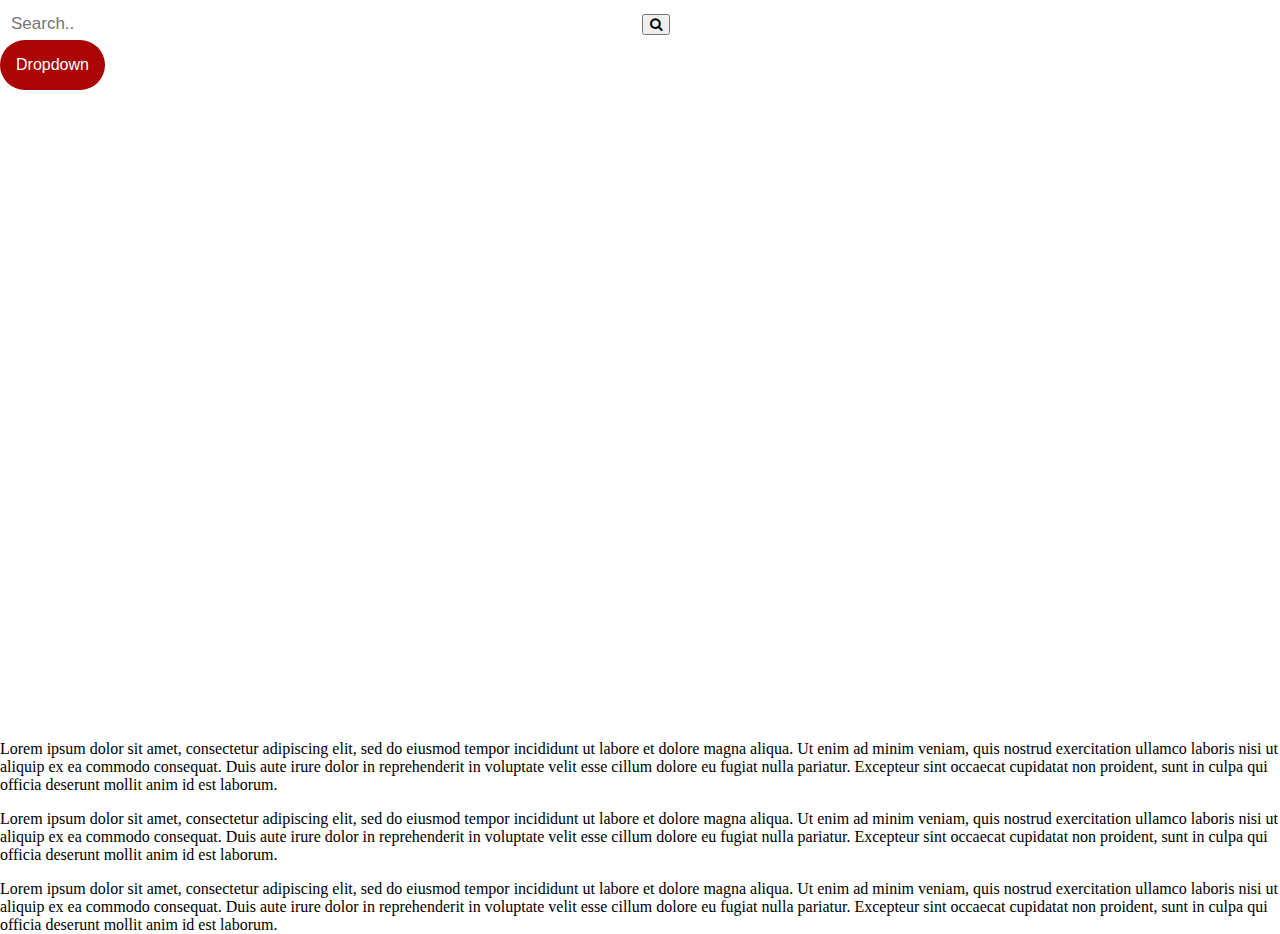
==== teslim git/html/ytbtest.html @ dc6bba1a "Add files via upload" ====
<!DOCTYPE html>
<html>
  <head>
    <meta name="viewport" content="width=device-width, initial-scale=1" />
    <link rel="stylesheet" href="ytbtest.css" />
    <link
      rel="stylesheet"
      href="https://cdnjs.cloudflare.com/ajax/libs/font-awesome/4.7.0/css/font-awesome.min.css"
    />
    <script
      src="https://kit.fontawesome.com/5153274c5b.js"
      crossorigin="anonymous"
    ></script>
  </head>
  <body>
    <div class="head">
      <div class="right" class="search-container">
        <form action="/action_page.php">
          <input type="text" placeholder="Search.." name="search" size="60" />
          <button class="space" type="submit">
            <i class="fa fa-search"></i>
          </button>
          <div class="right">
            <img
              class="font-space"
              src="C:\Users\okunt\Desktop\TESLIM SOFT\test git\float1\teslim git\html\dot-icon-20.jpg"
              alt=""
            />
          </div>
        </form>
      </div>
      <div class="dropdown">
        <button class="dropbtn">Dropdown</button>
        <div class="dropdown-content">
          <a href="#">Movies</a>
          <a href="#">Series</a>
          <a href="#">Tech Videos</a>
        </div>
        <div></div>
      </div>

      <div>
        <iframe
          width="560"
          height="315"
          src="https://www.youtube.com/embed/bjAN7WpTisY"
          title="YouTube video player"
          frameborder="0"
          allow="accelerometer; autoplay; clipboard-write; encrypted-media; gyroscope; picture-in-picture"
          allowfullscreen
        ></iframe>
      </div>

      <p>
        Lorem ipsum dolor sit amet, consectetur adipiscing elit, sed do eiusmod
        tempor incididunt ut labore et dolore magna aliqua. Ut enim ad minim
        veniam, quis nostrud exercitation ullamco laboris nisi ut aliquip ex ea
        commodo consequat. Duis aute irure dolor in reprehenderit in voluptate
        velit esse cillum dolore eu fugiat nulla pariatur. Excepteur sint
        occaecat cupidatat non proident, sunt in culpa qui officia deserunt
        mollit anim id est laborum.
      </p>
      <p>
        Lorem ipsum dolor sit amet, consectetur adipiscing elit, sed do eiusmod
        tempor incididunt ut labore et dolore magna aliqua. Ut enim ad minim
        veniam, quis nostrud exercitation ullamco laboris nisi ut aliquip ex ea
        commodo consequat. Duis aute irure dolor in reprehenderit in voluptate
        velit esse cillum dolore eu fugiat nulla pariatur. Excepteur sint
        occaecat cupidatat non proident, sunt in culpa qui officia deserunt
        mollit anim id est laborum.
      </p>
      <p>
        Lorem ipsum dolor sit amet, consectetur adipiscing elit, sed do eiusmod
        tempor incididunt ut labore et dolore magna aliqua. Ut enim ad minim
        veniam, quis nostrud exercitation ullamco laboris nisi ut aliquip ex ea
        commodo consequat. Duis aute irure dolor in reprehenderit in voluptate
        velit esse cillum dolore eu fugiat nulla pariatur. Excepteur sint
        occaecat cupidatat non proident, sunt in culpa qui officia deserunt
        mollit anim id est laborum.
      </p>
    </div>
  </body>
</html>
---- teslim git/html/ytbtest.css ----
html,
body {
  width: 100%;
  height: 100%;
  padding: 0;
  margin: 0;
}

head {
  background-color: #ddd;
  position: absolute;
  top: 0;
  width: 100%;
  min-height: 50px;
  padding: 10em;
}

.right-head {
  background-color: antiquewhite;
  position: absolute;
  top: 0;
}

.container {
  width: 1000px;
  margin: 0 auto;
  margin-top: 70px;
}

.left {
  float: left;
}

.right {
  float: right;
}
.space {
  margin-right: 600px;
}

.font-space {
  width: 40px;
  margin-top: ;
  padding: 5px;
}

.search-container {
  box-sizing: border-box;
}

.head .search-container {
  float: right;
}

.head input[type="text"] {
  padding: 6px;
  margin-top: 8px;
  font-size: 17px;
  border: none;
}

.head .search-container button {
  float: right;
  padding: 6px 10px;
  margin-top: 8px;
  margin-right: 16px;
  background: #ddd;
  font-size: 17px;
  border: none;
  border-width: 150px;
  cursor: pointer;
}

.head .search-container button:hover {
  background: #ccc;
}

.dropbtn {
  background-color: #aa0404;
  color: white;
  padding: 16px;
  font-size: 16px;
  border: none;
  border-radius: 14em;
}

iframe {
  width: 60%;
  height: 70vh;
}

.dropdown {
  position: relative;
  display: inline-block;
}

.dropdown-content {
  display: none;
  position: absolute;
  background-color: #f1f1f1;
  min-width: 160px;
  box-shadow: 0px 8px 16px 0px rgba(0, 0, 0, 0.2);
  z-index: 1;
}

.dropdown-content a {
  color: black;
  padding: 12px 16px;
  text-decoration: none;
  display: block;
}

.dropdown-content a:hover {
  background-color: #ddd;
}

.dropdown:hover .dropdown-content {
  display: block;
}

.dropdown:hover .dropbtn {
  background-color: #3e8e41;
}
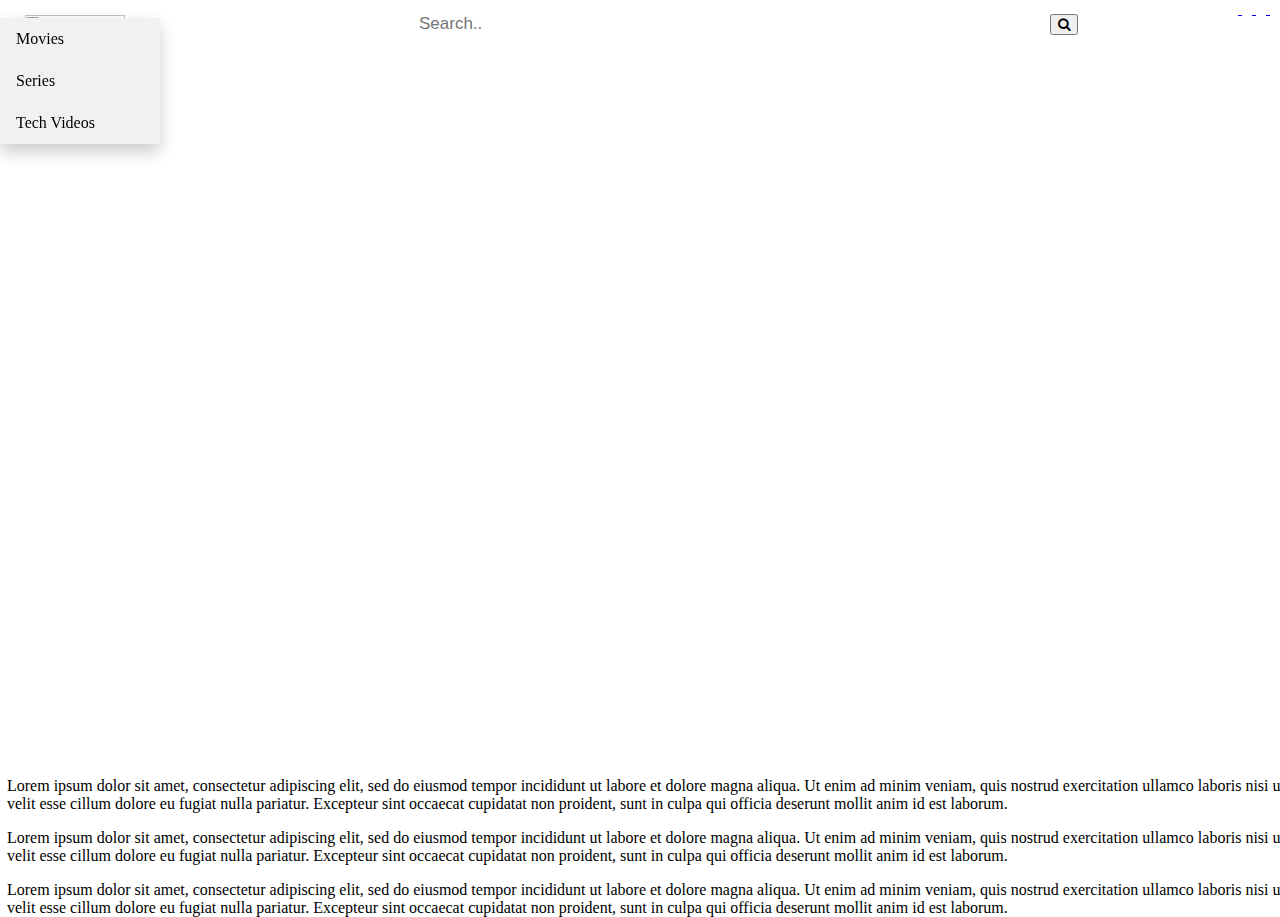
==== commit dcd2dfc8: "Add files via upload" ====
--- a/teslim git/html/ytbtest.html
+++ b/teslim git/html/ytbtest.html
@@ -14,6 +14,7 @@
   </head>
   <body>
     <div class="head">
+      
       <div class="right" class="search-container">
         <form action="/action_page.php">
           <input type="text" placeholder="Search.." name="search" size="60" />
@@ -21,26 +22,49 @@
             <i class="fa fa-search"></i>
           </button>
           <div class="right">
-            <img
+
+            <a href="file:///C:/Users/Oyebola%20Kehide/Desktop/Youtube%20Test/Mufasang/teslim%20git/html/ytbtest.html">
+              <img class="font-space" src="C:\Users\Oyebola Kehide\Desktop\Youtube Test\Mufasang\teslim git\html\videoicon.png" alt="">
+            </a>
+
+            <a href="file:///C:/Users/Oyebola%20Kehide/Desktop/Youtube%20Test/Mufasang/teslim%20git/html/ytbtest.html">
+              <img
               class="font-space"
-              src="C:\Users\okunt\Desktop\TESLIM SOFT\test git\float1\teslim git\html\dot-icon-20.jpg"
+              src="C:\Users\Oyebola Kehide\Desktop\Youtube Test\Mufasang\teslim git\html\dot-icon-20.jpg"
               alt=""
             />
+          </a>
+
+          <a href="file:///C:/Users/Oyebola%20Kehide/Desktop/Youtube%20Test/Mufasang/teslim%20git/html/ytbtest.html">
+            <img class="font-space" src="C:\Users\Oyebola Kehide\Desktop\Youtube Test\Mufasang\teslim git\html\bell.png" alt="">
+          </a>
+
+          <a href="file:///C:/Users/Oyebola%20Kehide/Desktop/Youtube%20Test/Mufasang/teslim%20git/html/ytbtest.html">
+            <img class="font-space" src="C:\Users\Oyebola Kehide\Desktop\Youtube Test\Mufasang\teslim git\html\profile.png" alt="">
+          </a>           
+            
+            
+            
           </div>
         </form>
       </div>
       <div class="dropdown">
-        <button class="dropbtn">Dropdown</button>
-        <div class="dropdown-content">
+        <img class="font-space" class="dropbtn" src="C:\Users\Oyebola Kehide\Desktop\Youtube Test\Mufasang\teslim git\html\3bar.png" alt="">
+         <div class="dropdown-content">
           <a href="#">Movies</a>
           <a href="#">Series</a>
-          <a href="#">Tech Videos</a>
+          <a href="#">Tech Videos</a>               
         </div>
-        <div></div>
+
+        <div class="right">
+          <img style="width: 100px; height: 20px; padding: 15px;" src="C:\Users\Oyebola Kehide\Desktop\Youtube Test\Mufasang\teslim git\html\youtube.png" alt="">
+        </div>
+        
       </div>
 
-      <div>
-        <iframe
+      <div class="container">
+        <div class="left2">
+          <iframe
           width="560"
           height="315"
           src="https://www.youtube.com/embed/bjAN7WpTisY"
@@ -49,7 +73,7 @@
           allow="accelerometer; autoplay; clipboard-write; encrypted-media; gyroscope; picture-in-picture"
           allowfullscreen
         ></iframe>
-      </div>
+      
 
       <p>
         Lorem ipsum dolor sit amet, consectetur adipiscing elit, sed do eiusmod
@@ -78,6 +102,11 @@
         occaecat cupidatat non proident, sunt in culpa qui officia deserunt
         mollit anim id est laborum.
       </p>
+
+    </div>
+          
+        </div>
+        
     </div>
   </body>
 </html>
--- a/teslim git/html/ytbtest.css
+++ b/teslim git/html/ytbtest.css
@@ -22,9 +22,26 @@
 }
 
 .container {
-  width: 1000px;
+  width: max-content;
   margin: 0 auto;
   margin-top: 70px;
+  display: grid;
+  grid-template-columns: auto;
+}
+
+.left2{
+            
+  width: 65%;
+  height: 200px;
+  padding: 5px;
+  margin: 2px;
+}
+.right2{
+
+  width: 35%;
+  height: 200px;
+  padding: 10px;
+  margin: 2px;
 }
 
 .left {
@@ -35,12 +52,11 @@
   float: right;
 }
 .space {
-  margin-right: 600px;
+  margin-right: 150px;
 }
 
 .font-space {
   width: 40px;
-  margin-top: ;
   padding: 5px;
 }
 
